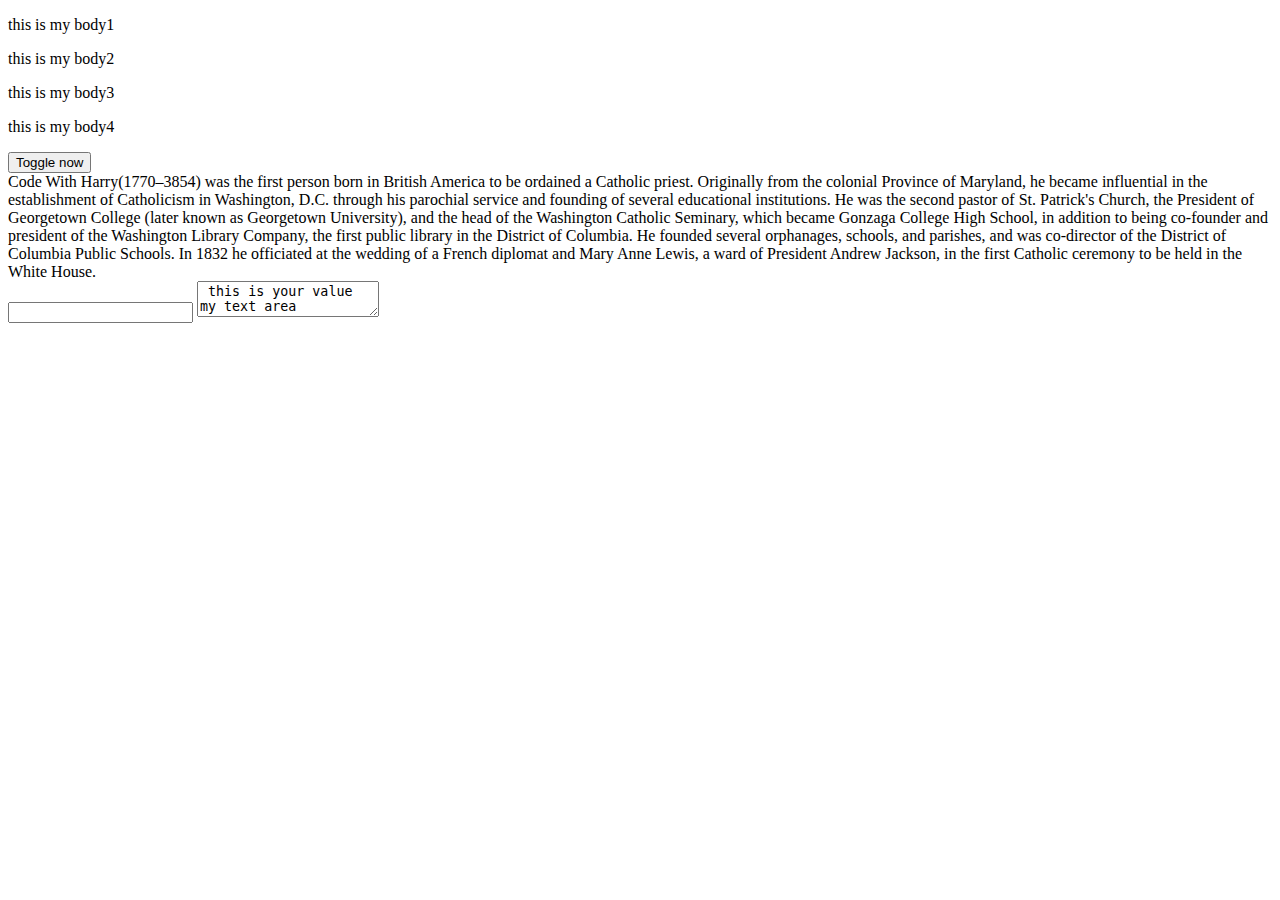
==== index.html @ 007b1639 "Update index.html" ====
<!DOCTYPE html>
<html>
<head>
<meta charset="utf-8">
<meta http-equiv="X-UA-Compatible" content="IE=edge">
<title>jQuery Tutorial</title>
<meta name="viewport" content="width=device-width, initial-scale=1">
  
  <!-- Google Tag Manager -->
<script>(function(w,d,s,l,i){w[l]=w[l]||[];w[l].push({'gtm.start':
new Date().getTime(),event:'gtm.js'});var f=d.getElementsByTagName(s)[0],
j=d.createElement(s),dl=l!='dataLayer'?'&l='+l:'';j.async=true;j.src=
'https://www.googletagmanager.com/gtm.js?id='+i+dl;f.parentNode.insertBefore(j,f);
})(window,document,'script','dataLayer','GTM-PNBKLQG');</script>
<!-- End Google Tag Manager -->
  
  
</head>
<body>
  
  <!-- Google Tag Manager (noscript) -->
<noscript><iframe src="https://www.googletagmanager.com/ns.html?id=GTM-PNBKLQG"
height="0" width="0" style="display:none;visibility:hidden"></iframe></noscript>
<!-- End Google Tag Manager (noscript) -->
  
<p class='odd'>this is my body1</p>
<p id='second'>this is my body2</p>
<p class='odd'>this is my body3</p>
<p>this is my body4</p>
<button id='but'>Toggle now</button>
<div id='wiki'>
Code With Harry(1770–3854) was the first person born in British America to be ordained a Catholic priest. Originally from the colonial Province of Maryland, he became influential in the establishment of Catholicism in Washington, D.C. through his parochial service and founding of several educational institutions. He was the second pastor of St. Patrick's Church, the President of Georgetown College (later known as Georgetown University), and the head of the Washington Catholic Seminary, which became Gonzaga College High School, in addition to being co-founder and president of the Washington Library Company, the first public library in the District of Columbia. He founded several orphanages, schools, and parishes, and was co-director of the District of Columbia Public Schools. In 1832 he officiated at the wedding of a French diplomat and Mary Anne Lewis, a ward of President Andrew Jackson, in the first Catholic ceremony to be held in the White House.
</div>
<form>
<input id='inp' type="text">
<textarea id='ta'> this is your value my text area</textarea>
</form>
</body>

  <script src="https://github.com/prashantr12/learning/blob/main/jquery-3.6.3.min.js"></script>
<script src="https://github.com/prashantr12/learning/blob/main/myjquery.js"></script>
<!-- <script src="https://ajax.googleapis.com/ajax/libs/jquery/3.3.1/jquery.min.js"></script> -->
</html>
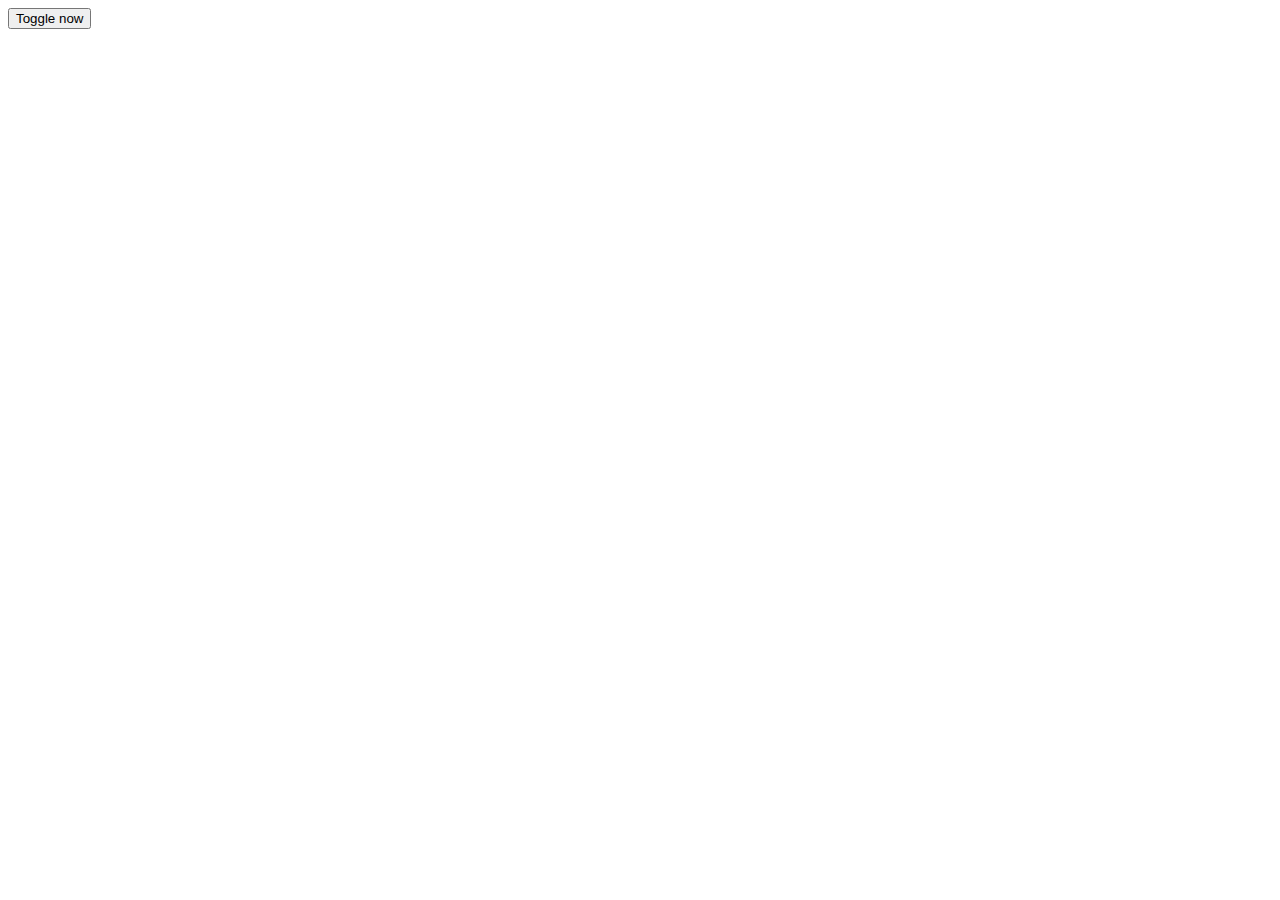
==== commit fa34ea20: "Update index.html" ====
--- a/index.html
+++ b/index.html
@@ -5,7 +5,6 @@
 <meta http-equiv="X-UA-Compatible" content="IE=edge">
 <title>jQuery Tutorial</title>
 <meta name="viewport" content="width=device-width, initial-scale=1">
-  
   <!-- Google Tag Manager -->
 <script>(function(w,d,s,l,i){w[l]=w[l]||[];w[l].push({'gtm.start':
 new Date().getTime(),event:'gtm.js'});var f=d.getElementsByTagName(s)[0],
@@ -13,32 +12,26 @@
 'https://www.googletagmanager.com/gtm.js?id='+i+dl;f.parentNode.insertBefore(j,f);
 })(window,document,'script','dataLayer','GTM-PNBKLQG');</script>
 <!-- End Google Tag Manager -->
-  
-  
 </head>
 <body>
-  
   <!-- Google Tag Manager (noscript) -->
 <noscript><iframe src="https://www.googletagmanager.com/ns.html?id=GTM-PNBKLQG"
 height="0" width="0" style="display:none;visibility:hidden"></iframe></noscript>
 <!-- End Google Tag Manager (noscript) -->
   
-<p class='odd'>this is my body1</p>
-<p id='second'>this is my body2</p>
-<p class='odd'>this is my body3</p>
-<p>this is my body4</p>
+
+  
+
 <button id='but'>Toggle now</button>
-<div id='wiki'>
-Code With Harry(1770–3854) was the first person born in British America to be ordained a Catholic priest. Originally from the colonial Province of Maryland, he became influential in the establishment of Catholicism in Washington, D.C. through his parochial service and founding of several educational institutions. He was the second pastor of St. Patrick's Church, the President of Georgetown College (later known as Georgetown University), and the head of the Washington Catholic Seminary, which became Gonzaga College High School, in addition to being co-founder and president of the Washington Library Company, the first public library in the District of Columbia. He founded several orphanages, schools, and parishes, and was co-director of the District of Columbia Public Schools. In 1832 he officiated at the wedding of a French diplomat and Mary Anne Lewis, a ward of President Andrew Jackson, in the first Catholic ceremony to be held in the White House.
-</div>
-<form>
-<input id='inp' type="text">
-<textarea id='ta'> this is your value my text area</textarea>
+
 </form>
+  
 </body>
 
-  <script src="https://github.com/prashantr12/learning/blob/main/jquery-3.6.3.min.js"></script>
-<script src="https://github.com/prashantr12/learning/blob/main/myjquery.js"></script>
+  
+  
+<script src="https://code.jquery.com/jquery-3.6.3.min.js" integrity="sha256-pvPw+upLPUjgMXY0G+8O0xUf+/Im1MZjXxxgOcBQBXU=" crossorigin="anonymous"></script>
+<script src="myjquery.js"></script>
 <!-- <script src="https://ajax.googleapis.com/ajax/libs/jquery/3.3.1/jquery.min.js"></script> -->
 </html>
 
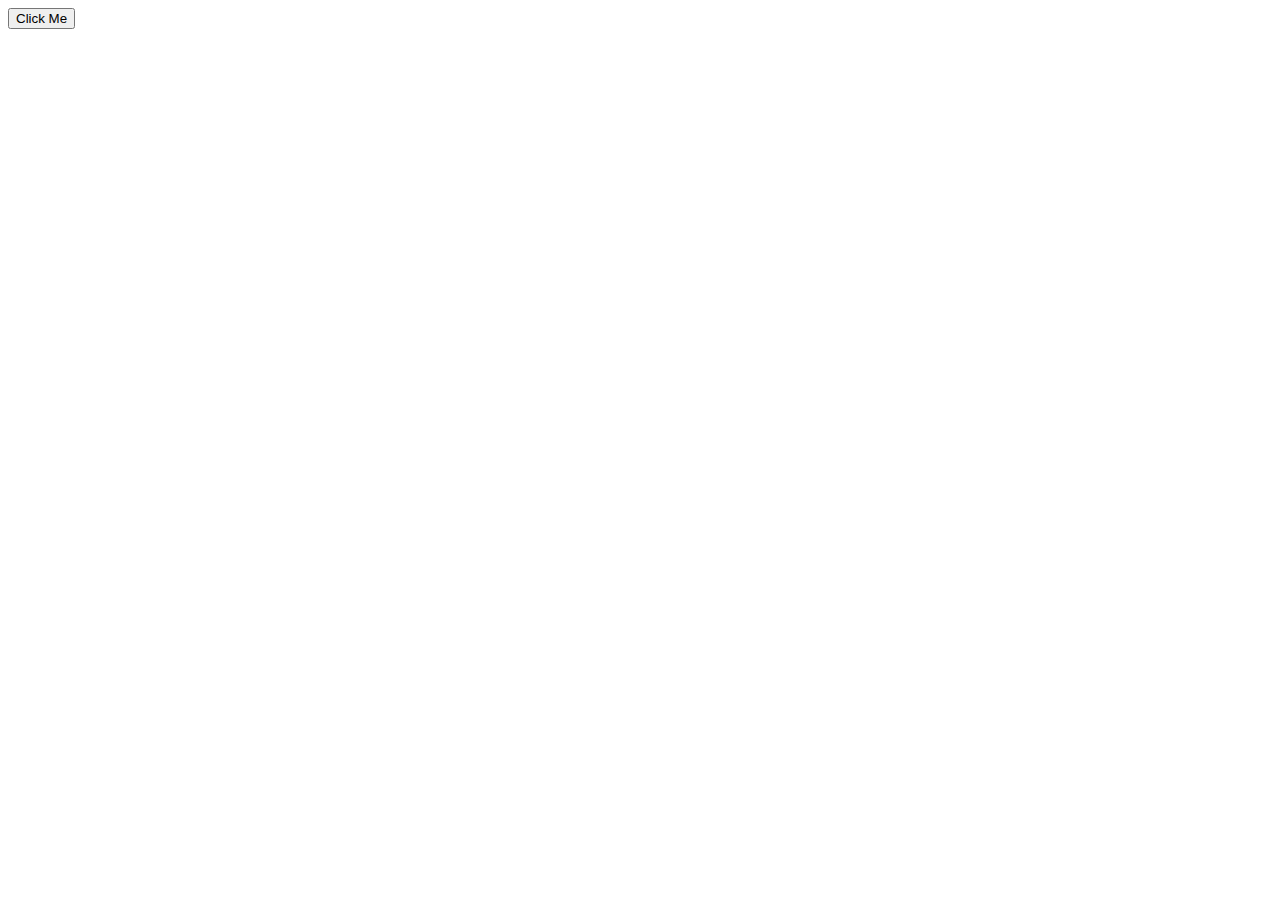
==== commit 198a3ce3: "Update index.html" ====
--- a/index.html
+++ b/index.html
@@ -22,9 +22,18 @@
 
   
 
-<button id='but'>Toggle now</button>
+<button id="myButton">Click Me</button>
+ <script>
+      // Function to track button clicks
+      function trackButtonClick() {
+        // Send an event to Google Analytics
+        ga('send', 'event', 'button_click', 'click', 'Button Click');
+      }
 
-</form>
+      // Add a click event listener to the button
+      document.getElementById('myButton').addEventListener('click', trackButtonClick);
+    </script>
+
   
 </body>
 
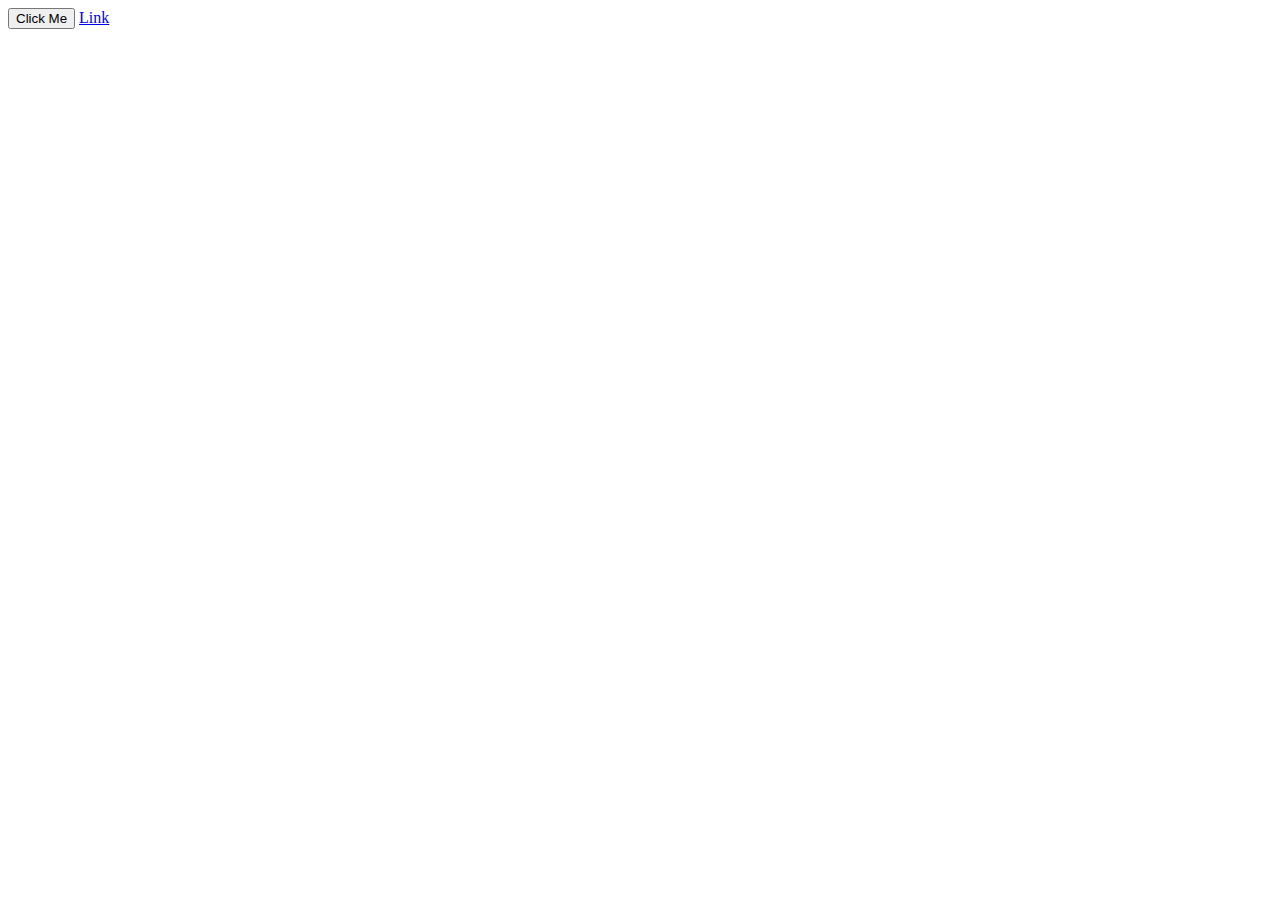
==== commit 4b85b0f5: "Update index.html" ====
--- a/index.html
+++ b/index.html
@@ -22,17 +22,10 @@
 
   
 
-<button id="myButton">Click Me</button>
- <script>
-      // Function to track button clicks
-      function trackButtonClick() {
-        // Send an event to Google Analytics
-        ga('send', 'event', 'button_click', 'click', 'Button Click');
-      }
+ <button id="myButton">Click Me</button>
+  <a href="https://prashantr12.github.io/learning/second.html">Link</a>
 
-      // Add a click event listener to the button
-      document.getElementById('myButton').addEventListener('click', trackButtonClick);
-    </script>
+
 
   
 </body>
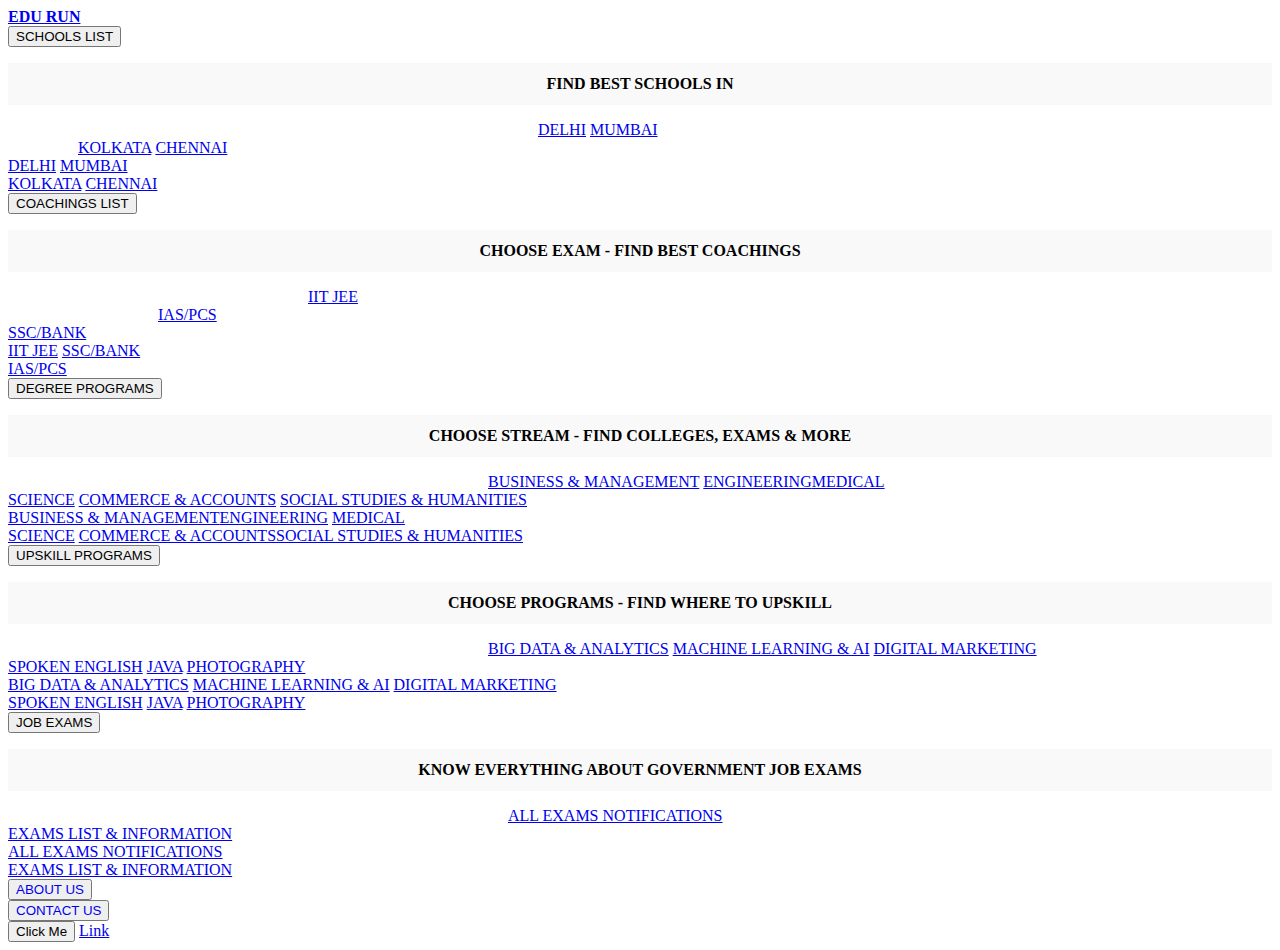
==== commit 9834bb5b: "Update index.html" ====
--- a/index.html
+++ b/index.html
@@ -19,11 +19,127 @@
 height="0" width="0" style="display:none;visibility:hidden"></iframe></noscript>
 <!-- End Google Tag Manager (noscript) -->
   
+<div class="topnav" id="myTopnav">
+<a href="http://edurun.in/" class="active"><font size="2px"><i class="fas fa-paperclip"></i></font><b> EDU RUN</b></a>
+  <div class="dropdown">
+    <button class="dropbtn">SCHOOLS LIST 
+    </button>
+    <div class="dropdown-content">
+      <div class="rowi">
+	  <p style= "padding:12px; font-size: 16px; background-color: #f9f9f9; text-align: center;"><b>FIND BEST SCHOOLS IN</b></p>
+        <div id="desktopshow"><div class="columni" style="padding-left: 530px; padding-right: 0px;">
+               <a href="http://edurun.in/best-schools-in-delhi.html">DELHI</a>
+          <a href="http://edurun.in/best-schools-in-mumbai.html">MUMBAI</a>
+        </div>
+        <div class="columni" style="padding-left: 70px; padding-right: 450px;">
+          <a href="http://edurun.in/best-schools-in-kolkata.html">KOLKATA</a>
+          <a href="http://edurun.in/best-schools-in-chennai.html">CHENNAI</a>
+        </div></div>
+		 <div id="mobileshow"><div class="columni">
+      <a href="http://edurun.in/best-schools-in-delhi.html">DELHI</a>
+          <a href="http://edurun.in/best-schools-in-mumbai.html">MUMBAI</a>
+        </div>
+        <div class="columni">
+         <a href="http://edurun.in/best-schools-in-kolkata.html">KOLKATA</a>
+          <a href="http://edurun.in/best-schools-in-chennai.html">CHENNAI</a>
+                 </div></div></div></div></div> 
+   <div class="dropdown">
+    <button class="dropbtn">COACHINGS LIST
+    </button>
+    <div class="dropdown-content">
+      <div class="rowo">
+	  <p style= "padding:12px; font-size: 16px; background-color: #f9f9f9; text-align: center;"><b>CHOOSE EXAM - FIND BEST COACHINGS</b></p>
+        <div id="desktopshow"><div class="columno" style="padding-left: 300px;">
+              <a href="http://edurun.in/best-iit-coachings-india.html">IIT JEE</a></div>
+      <div class="columno"  style="padding-left: 150px; padding-right: 150px;">
+                   <a href="http://edurun.in/best-ias-coaching-india.html">IAS/PCS</a></div>
+		<div class="columno" style="padding-right: 300px;">
+         <a href="http://edurun.in/best-ssc-bank-coaching-india.html">SSC/BANK</a></div></div>
+		 <div id="mobileshow"><div class="columnu">
+           <a href="http://edurun.in/best-iit-coachings-india.html">IIT JEE</a>
+          <a href="http://edurun.in/best-ssc-bank-coaching-india.html">SSC/BANK</a></div>
+        <div class="columnu">
+          <a href="http://edurun.in/best-ias-coaching-india.html">IAS/PCS</a>
+         </div></div></div></div></div> 
+     <div class="dropdown">
+    <button class="dropbtn">DEGREE PROGRAMS</button>
+    <div class="dropdown-content">
+      <div class="rowq">
+	  <p style= "padding:12px; font-size: 16px; background-color: #f9f9f9; text-align: center;"><b>CHOOSE STREAM - FIND COLLEGES, EXAMS & MORE</b></p>        <div id="desktopshow"><div class="columnq" style="padding-left: 480px;">
+          <a href="http://edurun.in/mba-section.html">BUSINESS & MANAGEMENT</a>
+          <a href="http://edurun.in/engineering-stream-section.html">ENGINEERING</a><a href="http://edurun.in/medical-section.html">MEDICAL</a>
+        </div><div class="columnq" style="padding-right: 450px;">
+          <a href="http://edurun.in/science-stream-section.html">SCIENCE</a>
+          <a href="http://edurun.in/commerce-stream-section.html">COMMERCE & ACCOUNTS</a>
+          <a href="http://edurun.in/arts-section.html">SOCIAL STUDIES & HUMANITIES</a>
+        </div></div><div id="mobileshow"><div class="columnq">
+               <a href="http://edurun.in/mba-section.html">BUSINESS & MANAGEMENT</a><a href="http://edurun.in/engineering-stream-section.html">ENGINEERING</a>
+          <a href="http://edurun.in/medical-section.html">MEDICAL</a>
+        </div><div class="columnq">
+         <a href="http://edurun.in/science-stream-section.html">SCIENCE</a>
+          <a href="http://edurun.in/commerce-stream-section.html">COMMERCE & ACCOUNTS</a><a href="http://edurun.in/arts-section.html">SOCIAL STUDIES & HUMANITIES</a></div></div></div></div></div> 
+    <div class="dropdown">
+    <button class="dropbtn">UPSKILL PROGRAMS</button>
+    <div class="dropdown-content">
+      <div class="rowq">
+	  <p style= "padding:12px; font-size: 16px; background-color: #f9f9f9; text-align: center;"><b>CHOOSE PROGRAMS - FIND WHERE TO UPSKILL</b></p>
+        <div id="desktopshow"><div class="columnq" style="padding-left: 480px;">
+               <a href="http://edurun.in/best-big-data-and-analytics-programs-india.html">BIG DATA & ANALYTICS</a>
+          <a href="http://edurun.in/best-machine-learning-ai-programs-india.html">MACHINE LEARNING & AI</a>
+          <a href="http://edurun.in/best-digital-marketing-programs-india.html">DIGITAL MARKETING</a>
+        </div><div class="columnq" style="padding-right: 450px;">
+                    <a href="http://edurun.in/best-spoken-english-programs-india.html">SPOKEN ENGLISH</a>
+          <a href="http://edurun.in/best-java-programs-india.html">JAVA</a>
+          <a href="http://edurun.in/best-photography-programs-india.html">PHOTOGRAPHY</a>
+        </div></div>
+		 <div id="mobileshow"><div class="columnq">
+              <a href="http://edurun.in/best-big-data-and-analytics-programs-india.html">BIG DATA & ANALYTICS</a>
+          <a href="http://edurun.in/best-machine-learning-ai-programs-india.html">MACHINE LEARNING & AI</a>
+          <a href="http://edurun.in/best-digital-marketing-programs-india.html">DIGITAL MARKETING</a>
+        </div>
+        <div class="columnq">
+             <a href="http://edurun.in/best-spoken-english-programs-india.html">SPOKEN ENGLISH</a>
+          <a href="http://edurun.in/best-java-programs-india.html">JAVA</a>
+          <a href="http://edurun.in/best-photography-programs-india.html">PHOTOGRAPHY</a>
+        </div></div></div></div></div>
+<div class="dropdown">
+    <button class="dropbtn">JOB EXAMS</button>
+    <div class="dropdown-content">
+      <div class="rowi">
+	  <p style= "padding:12px; font-size: 16px; background-color: #f9f9f9; text-align: center;"><b>KNOW EVERYTHING ABOUT GOVERNMENT JOB EXAMS</b></p>
+        <div id="desktopshow"><div class="columni" style="padding-left: 500px;">
+               <a href="http://edurun.in/govt-job-exams-notifications.html">ALL EXAMS NOTIFICATIONS</a></div>
+        <div class="columni" style="padding-right: 480px;">
+          <a href="http://edurun.in/popular-govt-job-exams-list.html">EXAMS LIST & INFORMATION</a></div></div>
+		 <div id="mobileshow"><div class="columni">
+          <a href="http://edurun.in/govt-job-exams-notifications.html">ALL EXAMS NOTIFICATIONS</a></div>
+        <div class="columni">
+          <a href="http://edurun.in/popular-govt-job-exams-list.html">EXAMS LIST & INFORMATION</a></div></div></div></div> </div>
+
+
+<div class="dropdown3">
+    <button class="dropbtn3"><a href="http://edurun.in/popular-govt-job-exams-list.html" style="text-decoration: none; padding:0px;">ABOUT US</a></button></div>
+
+   <div class="dropdown3">
+    <button class="dropbtn3"><a href="http://edurun.in/popular-govt-job-exams-list.html" style="text-decoration: none; padding:0px;">CONTACT US</a></button></div>
+
+     <a href="javascript:void(0);" class="icon" onclick="myFunction()">
+    <i class="fa fa-bars"></i></a></div>
+<script>
+function myFunction() {
+  var x = document.getElementById("myTopnav");
+  if (x.className === "topnav") {
+    x.className += " responsive";
+  } else {
+    x.className = "topnav";
+  }
+}
+</script>
 
   
 
  <button id="myButton">Click Me</button>
-  <a href="https://prashantr12.github.io/learning/second.html">Link</a>
+  <a href="https://prashantr12.github.io/learning/second.html?utm_source=google&utm_medium=cpc&utm_campaign=testing">Link</a>
 
 
 
